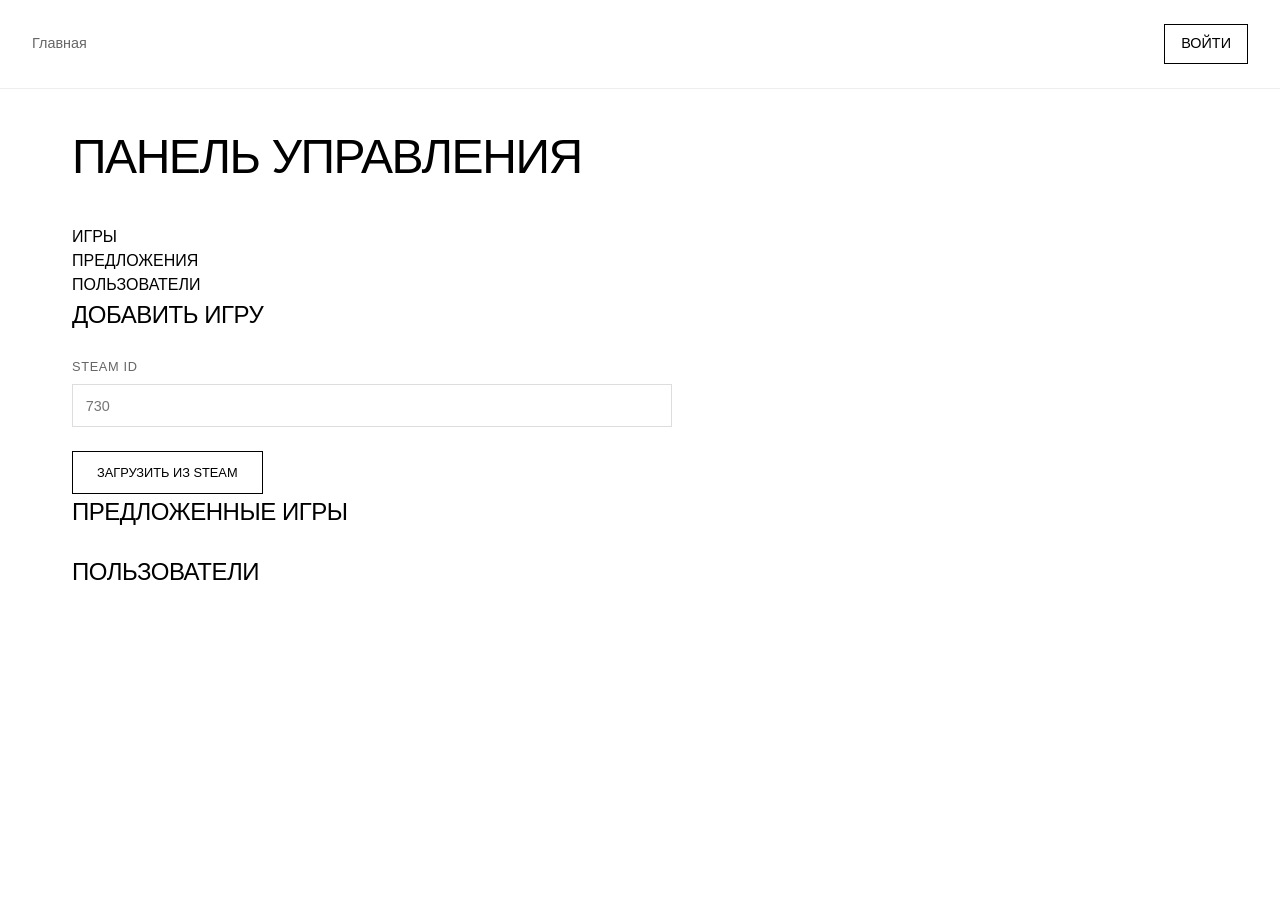
==== admin.html @ 3d24876e "Add files via upload" ====
<!DOCTYPE html>
<html lang="ru">
<head>
    <meta charset="UTF-8">
    <meta name="viewport" content="width=device-width, initial-scale=1.0">
    <title>GAME VAULT / ADMIN</title>
    <link rel="stylesheet" href="style.css">
</head>
<body>
    <nav class="nav-bar">
        <div class="nav-links">
            <a href="index.html">Главная</a>
        </div>
        <div class="user-menu" id="userMenu"></div>
    </nav>

    <main>
        <h1 style="margin-bottom: 2rem;">ПАНЕЛЬ УПРАВЛЕНИЯ</h1>
        
        <!-- Вкладки -->
        <div class="admin-tabs">
            <div class="admin-tab active" onclick="switchTab('games')">ИГРЫ</div>
            <div class="admin-tab" onclick="switchTab('suggestions')">ПРЕДЛОЖЕНИЯ</div>
            <div class="admin-tab" onclick="switchTab('users')">ПОЛЬЗОВАТЕЛИ</div>
        </div>
        
        <!-- Секция игр -->
        <div class="admin-section active" id="gamesSection">
            <h2 style="margin-bottom: 1.5rem;">ДОБАВИТЬ ИГРУ</h2>
            
            <div style="max-width: 600px;">
                <div class="form-group">
                    <label>Steam ID</label>
                    <input type="text" id="steamId" placeholder="730">
                </div>
                
                <button class="btn" onclick="fetchFromSteam()">ЗАГРУЗИТЬ ИЗ STEAM</button>
                
                <div id="gameForm" style="margin-top: 2rem; display: none;">
                    <div class="form-group">
                        <label>Название</label>
                        <input type="text" id="gameName">
                    </div>
                    
                    <div class="form-group">
                        <label>Описание</label>
                        <textarea id="gameDescription" rows="4"></textarea>
                    </div>
                    
                    <div class="form-group">
                        <label>URL изображения</label>
                        <input type="text" id="gameImage">
                    </div>
                    
                    <div class="form-group">
                        <label>Цена</label>
                        <input type="text" id="gamePrice" value="Бесплатно">
                    </div>
                    
                    <div class="form-group">
                        <label>Ссылка на скачивание</label>
                        <input type="text" id="downloadLink">
                    </div>
                    
                    <button class="btn btn-block" onclick="addGame()">ДОБАВИТЬ ИГРУ</button>
                </div>
            </div>
        </div>
        
        <!-- Секция предложений -->
        <div class="admin-section" id="suggestionsSection">
            <h2 style="margin-bottom: 1.5rem;">ПРЕДЛОЖЕННЫЕ ИГРЫ</h2>
            <div id="suggestionsList"></div>
        </div>
        
        <!-- Секция пользователей -->
        <div class="admin-section" id="usersSection">
            <h2 style="margin-bottom: 1.5rem;">ПОЛЬЗОВАТЕЛИ</h2>
            <div id="usersList"></div>
        </div>
    </main>

    <script src="script.js"></script>
</body>
</html>
---- style.css ----
/* style.css - МИНИМАЛИЗМ */

/* БАЗОВЫЙ СБРОС */
* {
    margin: 0;
    padding: 0;
    box-sizing: border-box;
}

body {
    font-family: -apple-system, BlinkMacSystemFont, 'Segoe UI', Roboto, Helvetica, Arial, sans-serif;
    background: #ffffff;
    color: #000000;
    line-height: 1.5;
    font-weight: 400;
}

/* ТИПОГРАФИКА */
h1, h2, h3, h4 {
    font-weight: 500;
    letter-spacing: -0.02em;
}

/* НАВИГАЦИЯ */
.nav-bar {
    display: flex;
    justify-content: space-between;
    align-items: center;
    padding: 1.5rem 2rem;
    border-bottom: 1px solid #eee;
    background: white;
}

.nav-links {
    display: flex;
    gap: 2rem;
}

.nav-links a {
    color: #666;
    text-decoration: none;
    font-size: 0.9rem;
    transition: color 0.2s;
}

.nav-links a:hover {
    color: #000;
}

.user-menu {
    display: flex;
    align-items: center;
    gap: 1.5rem;
}

.username {
    color: #000;
    font-size: 0.9rem;
}

.admin-link {
    color: #000 !important;
    font-weight: 500;
    text-decoration: none;
    font-size: 0.9rem;
    border-bottom: 1px solid #000;
}

.login-link {
    color: #000 !important;
    text-decoration: none;
    font-size: 0.9rem;
    border: 1px solid #000;
    padding: 0.5rem 1rem;
}

.logout-btn {
    color: #999;
    cursor: pointer;
    font-size: 0.9rem;
}

.logout-btn:hover {
    color: #000;
}

/* ХЕДЕР */
header {
    padding: 4rem 2rem 2rem;
    text-align: center;
    background: white;
}

.header-content {
    max-width: 600px;
    margin: 0 auto;
}

h1 {
    font-size: 3rem;
    font-weight: 500;
    letter-spacing: -0.03em;
    margin-bottom: 0.5rem;
}

.subtitle {
    color: #999;
    font-size: 0.9rem;
    font-weight: 400;
}

/* ОСНОВНОЙ КОНТЕЙНЕР */
main {
    max-width: 1200px;
    margin: 2rem auto;
    padding: 0 2rem;
}

/* СЕТКА ИГР */
.games-grid {
    display: grid;
    grid-template-columns: repeat(auto-fill, minmax(300px, 1fr));
    gap: 2rem;
}

/* КАРТОЧКА ИГРЫ */
.game-card {
    background: white;
    border: 1px solid #eee;
    transition: all 0.2s ease;
    cursor: pointer;
}

.game-card:hover {
    border-color: #000;
}

.game-header-img {
    width: 100%;
    height: 140px;
    object-fit: cover;
    display: block;
    border-bottom: 1px solid #eee;
}

.game-info {
    padding: 1.5rem;
}

.game-title {
    font-size: 1.1rem;
    font-weight: 500;
    margin-bottom: 0.5rem;
    letter-spacing: -0.01em;
}

.game-description {
    color: #666;
    font-size: 0.9rem;
    margin-bottom: 1rem;
    line-height: 1.4;
}

.game-price {
    font-size: 0.9rem;
    font-weight: 500;
    color: #000;
}

/* КНОПКА ПРЕДЛОЖИТЬ */
.suggest-btn {
    position: fixed;
    bottom: 2rem;
    right: 2rem;
    background: #000;
    color: white;
    padding: 1rem 2rem;
    text-decoration: none;
    font-size: 0.9rem;
    letter-spacing: 0.02em;
    border: none;
    cursor: pointer;
    transition: opacity 0.2s;
    z-index: 100;
}

.suggest-btn:hover {
    opacity: 0.8;
}

/* ФУТЕР */
footer {
    border-top: 1px solid #eee;
    padding: 2rem;
    text-align: center;
    color: #999;
    font-size: 0.8rem;
    margin-top: 3rem;
}

/* СОСТОЯНИЯ ЗАГРУЗКИ */
.loading, .error {
    text-align: center;
    padding: 4rem;
    color: #999;
    font-size: 0.9rem;
}

.error {
    color: #ff0000;
}

/* ФОРМЫ */
.auth-form {
    max-width: 360px;
    margin: 0 auto;
    background: white;
    border: 1px solid #eee;
    padding: 2rem;
}

.auth-form h2 {
    margin-bottom: 1.5rem;
    font-weight: 500;
    font-size: 1.2rem;
}

.form-group {
    margin-bottom: 1.5rem;
}

.form-group label {
    display: block;
    margin-bottom: 0.5rem;
    color: #666;
    font-size: 0.8rem;
    text-transform: uppercase;
    letter-spacing: 0.05em;
}

.form-group input,
.form-group textarea,
.form-group select {
    width: 100%;
    padding: 0.8rem;
    background: white;
    border: 1px solid #ddd;
    color: #000;
    font-family: inherit;
    font-size: 0.9rem;
}

.form-group input:focus,
.form-group textarea:focus,
.form-group select:focus {
    outline: none;
    border-color: #000;
}

.btn {
    display: inline-block;
    background: white;
    color: #000;
    border: 1px solid #000;
    padding: 0.8rem 1.5rem;
    cursor: pointer;
    font-size: 0.8rem;
    text-decoration: none;
    transition: all 0.2s;
}

.btn:hover {
    background: #000;
    color: white;
}

.btn-block {
    width: 100%;
}

/* МОДАЛЬНОЕ ОКНО */
.modal {
    display: none;
    position: fixed;
    top: 0;
    left: 0;
    width: 100%;
    height: 100%;
    background: rgba(255,255,255,0.95);
    z-index: 1000;
}

.modal.active {
    display: flex;
    justify-content: center;
    align-items: center;
}

.modal-content {
    background: white;
    border: 1px solid #eee;
    padding: 2rem;
    max-width: 400px;
    width: 90%;
    position: relative;
}

.modal-close {
    position: absolute;
    top: 1rem;
    right: 1rem;
    color: #999;
    cursor: pointer;
    font-size: 1.2rem;
}

.modal-close:hover {
    color: #000;
}

/* ОТЗЫВЫ */
.reviews-section {
    margin-top: 3rem;
    border-top: 1px solid #eee;
    padding-top: 2rem;
}

.review {
    border-bottom: 1px solid #eee;
    padding: 1.5rem 0;
}

.review-header {
    display: flex;
    justify-content: space-between;
    margin-bottom: 0.5rem;
    color: #666;
    font-size: 0.9rem;
}

.review-author {
    color: #000;
    font-weight: 500;
}

.review-rating {
    color: #000;
}

.review-text {
    color: #333;
    line-height: 1.6;
    font-size: 0.9rem;
}

.review-form {
    background: #fafafa;
    border: 1px solid #eee;
    padding: 1.5rem;
    margin-bottom: 2rem;
}

.rating-select {
    display: flex;
    gap: 1rem;
    margin-bottom: 1rem;
}

.rating-select label {
    display: flex;
    align-items: center;
    gap: 0.3rem;
    color: #666;
    cursor: pointer;
    font-size: 0.9rem;
}

/* АДАПТИВНОСТЬ */
@media (max-width: 768px) {
    .nav-bar {
        flex-direction: column;
        gap: 1rem;
        padding: 1rem;
    }
    
    h1 {
        font-size: 2rem;
    }
    
    .games-grid {
        grid-template-columns: 1fr;
    }
    
    .suggest-btn {
        bottom: 1rem;
        right: 1rem;
        padding: 0.8rem 1.5rem;
    }
}
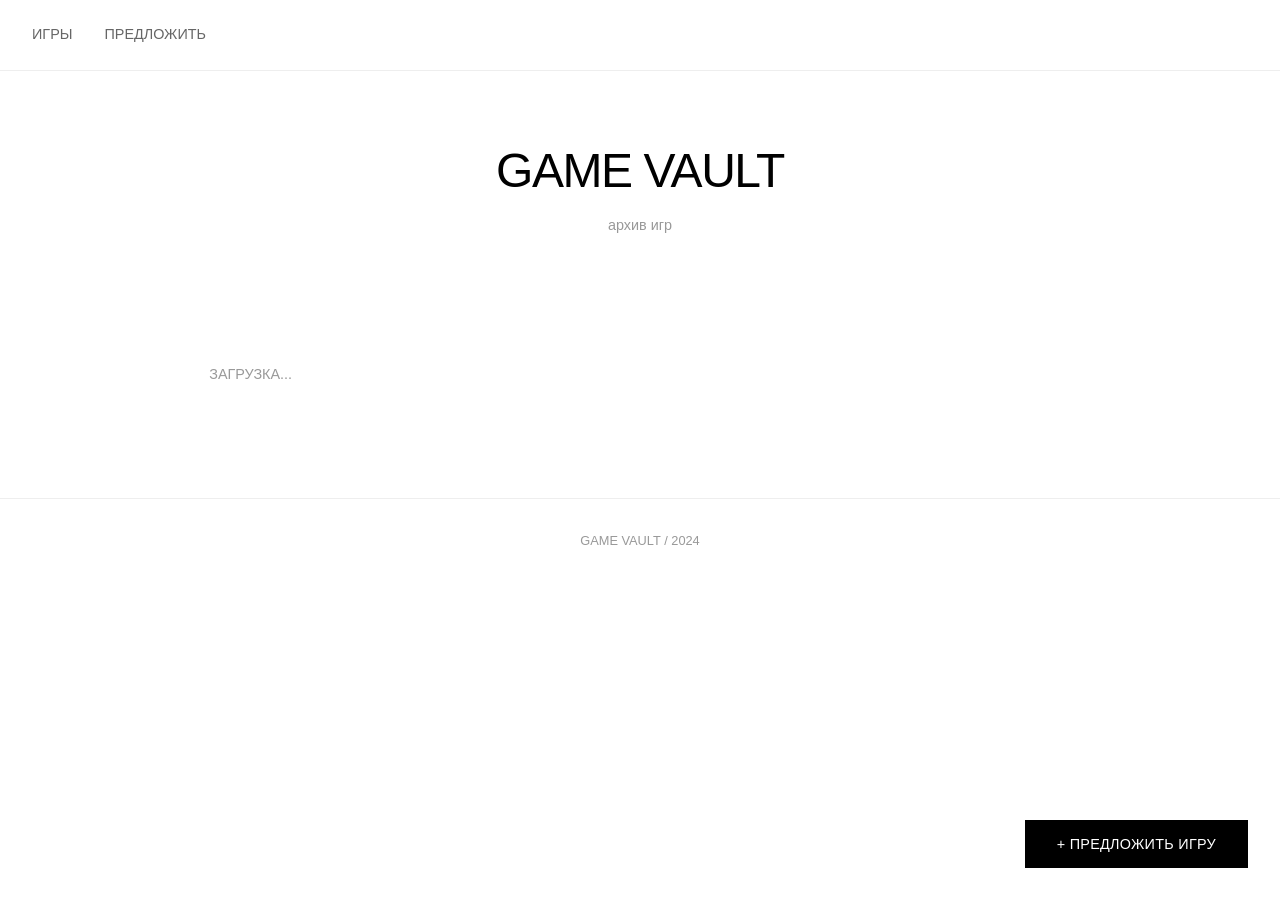
==== commit c0abdacb: "Update admin.html" ====
--- a/admin.html
+++ b/admin.html
@@ -3,83 +3,584 @@
 <head>
     <meta charset="UTF-8">
     <meta name="viewport" content="width=device-width, initial-scale=1.0">
-    <title>GAME VAULT / ADMIN</title>
+    <title>GAME VAULT / АДМИНКА</title>
     <link rel="stylesheet" href="style.css">
+    <style>
+        /* Дополнительные стили для админки */
+        .admin-container {
+            max-width: 800px;
+            margin: 0 auto;
+        }
+        
+        .steam-search {
+            background: #f5f5f5;
+            border: 1px solid #eee;
+            padding: 2rem;
+            margin-bottom: 2rem;
+        }
+        
+        .game-preview {
+            background: white;
+            border: 1px solid #eee;
+            padding: 2rem;
+            margin-top: 2rem;
+        }
+        
+        .preview-header {
+            display: flex;
+            gap: 2rem;
+            margin-bottom: 2rem;
+        }
+        
+        .preview-header img {
+            width: 200px;
+            height: auto;
+        }
+        
+        .screenshots-grid {
+            display: grid;
+            grid-template-columns: repeat(4, 1fr);
+            gap: 1rem;
+            margin: 2rem 0;
+        }
+        
+        .screenshots-grid img {
+            width: 100%;
+            height: 100px;
+            object-fit: cover;
+            cursor: pointer;
+        }
+        
+        .form-row {
+            display: grid;
+            grid-template-columns: 1fr 2fr;
+            gap: 1rem;
+            margin-bottom: 1rem;
+            align-items: center;
+        }
+        
+        .form-row label {
+            color: #666;
+            font-weight: 500;
+        }
+        
+        .form-row input,
+        .form-row textarea,
+        .form-row select {
+            padding: 0.8rem;
+            border: 1px solid #ddd;
+            font-family: inherit;
+        }
+        
+        .games-list {
+            margin-top: 3rem;
+        }
+        
+        .game-item {
+            display: flex;
+            justify-content: space-between;
+            align-items: center;
+            padding: 1rem;
+            border-bottom: 1px solid #eee;
+        }
+        
+        .game-item:hover {
+            background: #f9f9f9;
+        }
+        
+        .game-info {
+            display: flex;
+            align-items: center;
+            gap: 1rem;
+        }
+        
+        .game-info img {
+            width: 50px;
+            height: 50px;
+            object-fit: cover;
+        }
+        
+        .delete-btn {
+            color: #ff4444;
+            cursor: pointer;
+            font-size: 1.2rem;
+        }
+        
+        .delete-btn:hover {
+            color: #ff0000;
+        }
+        
+        .success-message {
+            background: #00ff00;
+            color: #000;
+            padding: 1rem;
+            margin-bottom: 1rem;
+            display: none;
+        }
+        
+        .error-message {
+            background: #ff4444;
+            color: #fff;
+            padding: 1rem;
+            margin-bottom: 1rem;
+            display: none;
+        }
+        
+        .loading-spinner {
+            display: none;
+            text-align: center;
+            padding: 2rem;
+        }
+        
+        .stats {
+            display: grid;
+            grid-template-columns: repeat(3, 1fr);
+            gap: 1rem;
+            margin-bottom: 2rem;
+        }
+        
+        .stat-card {
+            background: #f5f5f5;
+            padding: 1.5rem;
+            text-align: center;
+        }
+        
+        .stat-number {
+            font-size: 2rem;
+            font-weight: bold;
+        }
+        
+        .stat-label {
+            color: #666;
+            margin-top: 0.5rem;
+        }
+    </style>
 </head>
 <body>
     <nav class="nav-bar">
         <div class="nav-links">
-            <a href="index.html">Главная</a>
+            <a href="index.html">ИГРЫ</a>
+            <a href="#" id="suggestLink">ПРЕДЛОЖИТЬ</a>
         </div>
         <div class="user-menu" id="userMenu"></div>
     </nav>
 
     <main>
-        <h1 style="margin-bottom: 2rem;">ПАНЕЛЬ УПРАВЛЕНИЯ</h1>
-        
-        <!-- Вкладки -->
-        <div class="admin-tabs">
-            <div class="admin-tab active" onclick="switchTab('games')">ИГРЫ</div>
-            <div class="admin-tab" onclick="switchTab('suggestions')">ПРЕДЛОЖЕНИЯ</div>
-            <div class="admin-tab" onclick="switchTab('users')">ПОЛЬЗОВАТЕЛИ</div>
-        </div>
-        
-        <!-- Секция игр -->
-        <div class="admin-section active" id="gamesSection">
-            <h2 style="margin-bottom: 1.5rem;">ДОБАВИТЬ ИГРУ</h2>
-            
-            <div style="max-width: 600px;">
-                <div class="form-group">
-                    <label>Steam ID</label>
-                    <input type="text" id="steamId" placeholder="730">
-                </div>
-                
-                <button class="btn" onclick="fetchFromSteam()">ЗАГРУЗИТЬ ИЗ STEAM</button>
-                
-                <div id="gameForm" style="margin-top: 2rem; display: none;">
-                    <div class="form-group">
-                        <label>Название</label>
-                        <input type="text" id="gameName">
-                    </div>
-                    
-                    <div class="form-group">
-                        <label>Описание</label>
-                        <textarea id="gameDescription" rows="4"></textarea>
-                    </div>
-                    
-                    <div class="form-group">
-                        <label>URL изображения</label>
-                        <input type="text" id="gameImage">
-                    </div>
-                    
-                    <div class="form-group">
-                        <label>Цена</label>
-                        <input type="text" id="gamePrice" value="Бесплатно">
-                    </div>
-                    
-                    <div class="form-group">
-                        <label>Ссылка на скачивание</label>
-                        <input type="text" id="downloadLink">
-                    </div>
-                    
-                    <button class="btn btn-block" onclick="addGame()">ДОБАВИТЬ ИГРУ</button>
+        <div class="admin-container">
+            <h1 style="margin-bottom: 2rem;">ПАНЕЛЬ УПРАВЛЕНИЯ</h1>
+            
+            <!-- Статистика -->
+            <div class="stats" id="stats">
+                <div class="stat-card">
+                    <div class="stat-number" id="totalGames">0</div>
+                    <div class="stat-label">ВСЕГО ИГР</div>
+                </div>
+                <div class="stat-card">
+                    <div class="stat-number" id="totalDownloads">0</div>
+                    <div class="stat-label">ССЫЛОК ДЛЯ СКАЧИВАНИЯ</div>
+                </div>
+                <div class="stat-card">
+                    <div class="stat-number" id="totalSuggestions">0</div>
+                    <div class="stat-label">ПРЕДЛОЖЕНИЙ</div>
                 </div>
             </div>
-        </div>
-        
-        <!-- Секция предложений -->
-        <div class="admin-section" id="suggestionsSection">
-            <h2 style="margin-bottom: 1.5rem;">ПРЕДЛОЖЕННЫЕ ИГРЫ</h2>
-            <div id="suggestionsList"></div>
-        </div>
-        
-        <!-- Секция пользователей -->
-        <div class="admin-section" id="usersSection">
-            <h2 style="margin-bottom: 1.5rem;">ПОЛЬЗОВАТЕЛИ</h2>
-            <div id="usersList"></div>
+            
+            <!-- Сообщения -->
+            <div class="success-message" id="successMessage"></div>
+            <div class="error-message" id="errorMessage"></div>
+            
+            <!-- Поиск игры в Steam -->
+            <div class="steam-search">
+                <h2 style="margin-bottom: 1.5rem;">🔍 НАЙТИ ИГРУ В STEAM</h2>
+                
+                <div class="form-row">
+                    <label>STEAM ID:</label>
+                    <input type="text" id="steamId" placeholder="Например: 730 (Counter-Strike 2) или 570 (Dota 2)">
+                </div>
+                
+                <div style="display: flex; gap: 1rem;">
+                    <button class="btn" onclick="searchSteamGame()">НАЙТИ В STEAM</button>
+                    <button class="btn" onclick="clearForm()">ОЧИСТИТЬ</button>
+                </div>
+                
+                <!-- Загрузка -->
+                <div class="loading-spinner" id="loading">
+                    ПОИСК ИГРЫ...
+                </div>
+            </div>
+            
+            <!-- Форма добавления игры -->
+            <div id="gameForm" style="display: none;">
+                <h2 style="margin-bottom: 1.5rem;">📝 РЕДАКТИРОВАНИЕ ИГРЫ</h2>
+                
+                <!-- Превью игры -->
+                <div class="game-preview">
+                    <div class="preview-header">
+                        <img id="previewImage" src="" alt="Preview">
+                        <div>
+                            <h3 id="previewName"></h3>
+                            <p id="previewPrice" style="color: #666; margin-top: 0.5rem;"></p>
+                        </div>
+                    </div>
+                    
+                    <!-- Скриншоты -->
+                    <div class="screenshots-grid" id="screenshotsGrid"></div>
+                    
+                    <!-- Форма -->
+                    <div class="form-row">
+                        <label>НАЗВАНИЕ ИГРЫ:</label>
+                        <input type="text" id="gameName" readonly>
+                    </div>
+                    
+                    <div class="form-row">
+                        <label>STEAM ID:</label>
+                        <input type="text" id="gameSteamId" readonly>
+                    </div>
+                    
+                    <div class="form-row">
+                        <label>ОПИСАНИЕ:</label>
+                        <textarea id="gameDescription" rows="4" readonly></textarea>
+                    </div>
+                    
+                    <div class="form-row">
+                        <label>ЦЕНА В STEAM:</label>
+                        <input type="text" id="gamePrice" readonly>
+                    </div>
+                    
+                    <div class="form-row">
+                        <label>ССЫЛКА НА СКАЧИВАНИЕ:</label>
+                        <input type="url" id="downloadLink" placeholder="https://cloud.mail.ru/public/... или https://mega.nz/...">
+                    </div>
+                    
+                    <div style="display: flex; gap: 1rem; margin-top: 2rem;">
+                        <button class="btn" onclick="saveGame()">💾 СОХРАНИТЬ ИГРУ</button>
+                        <button class="btn" onclick="previewGame()">👁️ ПРЕДПРОСМОТР</button>
+                    </div>
+                </div>
+            </div>
+            
+            <!-- Список всех игр -->
+            <div class="games-list">
+                <h2 style="margin-bottom: 1.5rem;">📋 ВСЕ ИГРЫ НА САЙТЕ</h2>
+                <div id="gamesList"></div>
+            </div>
+            
+            <!-- Предложения игр -->
+            <div class="games-list" style="margin-top: 3rem;">
+                <h2 style="margin-bottom: 1.5rem;">💡 ПРЕДЛОЖЕННЫЕ ИГРЫ</h2>
+                <div id="suggestionsList"></div>
+            </div>
         </div>
     </main>
 
-    <script src="script.js"></script>
+    <!-- Модальное окно предпросмотра -->
+    <div class="modal" id="previewModal">
+        <div class="modal-content" style="max-width: 600px;">
+            <span class="modal-close" onclick="closePreview()">&times;</span>
+            <div id="previewContent"></div>
+        </div>
+    </div>
+
+    <script src="auth.js"></script>
+    <script>
+        // ========== ГЛОБАЛЬНЫЕ ПЕРЕМЕННЫЕ ==========
+        let currentGameData = null;
+        let games = [];
+        
+        // ========== ПРОВЕРКА АДМИНА ==========
+        document.addEventListener('DOMContentLoaded', () => {
+            const user = checkAuth();
+            if (!user || user.username !== '9nge' || user.password !== '56809gghh123') {
+                alert('Доступ запрещен! Только для администратора.');
+                window.location.href = 'index.html';
+                return;
+            }
+            
+            loadGames();
+            loadSuggestions();
+            updateStats();
+        });
+        
+        // ========== ЗАГРУЗКА ДАННЫХ ==========
+        async function loadGames() {
+            try {
+                const response = await fetch('games.json?t=' + Date.now());
+                games = await response.json();
+                displayGames();
+                updateStats();
+            } catch (error) {
+                console.log('Нет сохраненных игр');
+                games = [];
+            }
+        }
+        
+        function displayGames() {
+            const list = document.getElementById('gamesList');
+            if (games.length === 0) {
+                list.innerHTML = '<p style="color: #666;">Игр пока нет</p>';
+                return;
+            }
+            
+            list.innerHTML = games.map(game => `
+                <div class="game-item">
+                    <div class="game-info" onclick="editGame('${game.steam_id}')">
+                        <img src="${game.header_image || 'https://via.placeholder.com/50'}" alt="">
+                        <div>
+                            <div style="font-weight: 500;">${game.name}</div>
+                            <div style="color: #666; font-size: 0.8rem;">ID: ${game.steam_id}</div>
+                        </div>
+                    </div>
+                    <div style="display: flex; align-items: center; gap: 1rem;">
+                        ${game.download_link ? 
+                            '<span style="color: #00aa00;">✅ Есть ссылка</span>' : 
+                            '<span style="color: #999;">⏳ Нет ссылки</span>'}
+                        <span class="delete-btn" onclick="deleteGame('${game.steam_id}')">✕</span>
+                    </div>
+                </div>
+            `).join('');
+        }
+        
+        // ========== ПОИСК В STEAM ==========
+        async function searchSteamGame() {
+            const steamId = document.getElementById('steamId').value.trim();
+            
+            if (!steamId) {
+                showError('Введите Steam ID');
+                return;
+            }
+            
+            showLoading(true);
+            
+            try {
+                // Используем CORS прокси для доступа к Steam API
+                const proxyUrl = 'https://api.allorigins.win/get?url=';
+                const steamUrl = `https://store.steampowered.com/api/appdetails?appids=${steamId}&l=russian`;
+                
+                const response = await fetch(proxyUrl + encodeURIComponent(steamUrl));
+                const data = await response.json();
+                const gameData = JSON.parse(data.contents);
+                
+                if (!gameData[steamId]?.success) {
+                    showError('Игра не найдена в Steam');
+                    showLoading(false);
+                    return;
+                }
+                
+                const game = gameData[steamId].data;
+                
+                // Заполняем форму
+                currentGameData = {
+                    steam_id: steamId,
+                    name: game.name || 'Без названия',
+                    description: game.short_description || 'Описание отсутствует',
+                    header_image: game.header_image || '',
+                    screenshots: game.screenshots?.map(s => s.path_full) || [],
+                    price: game.price_overview?.final_formatted || 'Бесплатно',
+                    download_link: '',
+                    added: new Date().toISOString()
+                };
+                
+                displayGameData();
+                showLoading(false);
+                document.getElementById('gameForm').style.display = 'block';
+                
+            } catch (error) {
+                console.error('Ошибка:', error);
+                showError('Ошибка при поиске игры: ' + error.message);
+                showLoading(false);
+            }
+        }
+        
+        function displayGameData() {
+            if (!currentGameData) return;
+            
+            document.getElementById('previewImage').src = currentGameData.header_image;
+            document.getElementById('previewName').textContent = currentGameData.name;
+            document.getElementById('previewPrice').textContent = currentGameData.price;
+            
+            document.getElementById('gameName').value = currentGameData.name;
+            document.getElementById('gameSteamId').value = currentGameData.steam_id;
+            document.getElementById('gameDescription').value = currentGameData.description;
+            document.getElementById('gamePrice').value = currentGameData.price;
+            document.getElementById('downloadLink').value = currentGameData.download_link || '';
+            
+            // Отображаем скриншоты
+            const screenshotsGrid = document.getElementById('screenshotsGrid');
+            if (currentGameData.screenshots && currentGameData.screenshots.length > 0) {
+                screenshotsGrid.innerHTML = currentGameData.screenshots.map(src => 
+                    `<img src="${src}" alt="screenshot" onclick="window.open('${src}', '_blank')">`
+                ).join('');
+            } else {
+                screenshotsGrid.innerHTML = '<p style="color: #666;">Нет скриншотов</p>';
+            }
+        }
+        
+        // ========== СОХРАНЕНИЕ ИГРЫ ==========
+        async function saveGame() {
+            if (!currentGameData) {
+                showError('Нет данных для сохранения');
+                return;
+            }
+            
+            // Добавляем ссылку на скачивание
+            currentGameData.download_link = document.getElementById('downloadLink').value;
+            
+            // Проверяем, есть ли уже такая игра
+            const existingIndex = games.findIndex(g => g.steam_id === currentGameData.steam_id);
+            
+            if (existingIndex >= 0) {
+                // Обновляем существующую
+                games[existingIndex] = currentGameData;
+                showSuccess('Игра обновлена!');
+            } else {
+                // Добавляем новую
+                games.push(currentGameData);
+                showSuccess('Игра добавлена!');
+            }
+            
+            // Сохраняем в localStorage для теста
+            localStorage.setItem('games', JSON.stringify(games));
+            
+            // Обновляем список
+            displayGames();
+            updateStats();
+            
+            // Сброс формы
+            setTimeout(() => {
+                clearForm();
+            }, 2000);
+        }
+        
+        // ========== УДАЛЕНИЕ ИГРЫ ==========
+        function deleteGame(steamId) {
+            if (!confirm('Удалить игру?')) return;
+            
+            games = games.filter(g => g.steam_id != steamId);
+            localStorage.setItem('games', JSON.stringify(games));
+            displayGames();
+            updateStats();
+            showSuccess('Игра удалена');
+        }
+        
+        // ========== РЕДАКТИРОВАНИЕ ИГРЫ ==========
+        function editGame(steamId) {
+            const game = games.find(g => g.steam_id == steamId);
+            if (!game) return;
+            
+            currentGameData = game;
+            displayGameData();
+            document.getElementById('gameForm').style.display = 'block';
+            document.getElementById('steamId').value = steamId;
+            
+            // Прокрутка к форме
+            document.getElementById('gameForm').scrollIntoView({ behavior: 'smooth' });
+        }
+        
+        // ========== ПРЕДПРОСМОТР ==========
+        function previewGame() {
+            if (!currentGameData) return;
+            
+            const modal = document.getElementById('previewModal');
+            const content = document.getElementById('previewContent');
+            
+            content.innerHTML = `
+                <div style="text-align: center;">
+                    <img src="${currentGameData.header_image}" style="width: 100%; margin-bottom: 1rem;">
+                    <h2 style="margin-bottom: 0.5rem;">${currentGameData.name}</h2>
+                    <p style="color: #666; margin-bottom: 1rem;">${currentGameData.description}</p>
+                    <div style="font-weight: 500; margin-bottom: 1rem;">${currentGameData.price}</div>
+                    ${currentGameData.download_link ? 
+                        `<a href="${currentGameData.download_link}" target="_blank" class="btn">СКАЧАТЬ</a>` : 
+                        '<span style="color: #999;">Нет ссылки на скачивание</span>'}
+                </div>
+            `;
+            
+            modal.classList.add('active');
+        }
+        
+        function closePreview() {
+            document.getElementById('previewModal').classList.remove('active');
+        }
+        
+        // ========== ПРЕДЛОЖЕНИЯ ==========
+        async function loadSuggestions() {
+            try {
+                const response = await fetch('suggestions.json?t=' + Date.now());
+                const suggestions = await response.json();
+                displaySuggestions(suggestions);
+            } catch (error) {
+                console.log('Нет предложений');
+            }
+        }
+        
+        function displaySuggestions(suggestions) {
+            const list = document.getElementById('suggestionsList');
+            
+            if (!suggestions || suggestions.length === 0) {
+                list.innerHTML = '<p style="color: #666;">Новых предложений нет</p>';
+                return;
+            }
+            
+            list.innerHTML = suggestions.map(s => `
+                <div class="game-item">
+                    <div>
+                        <div style="font-weight: 500;">${s.game}</div>
+                        <div style="color: #666; font-size: 0.8rem;">От: ${s.user} | ${new Date(s.date).toLocaleString()}</div>
+                        ${s.comment ? `<div style="color: #888; margin-top: 0.5rem;">${s.comment}</div>` : ''}
+                    </div>
+                    <div style="display: flex; gap: 0.5rem;">
+                        <button class="btn btn-small" onclick="acceptSuggestion('${s.game}')">ПРИНЯТЬ</button>
+                        <button class="btn btn-small" style="border-color: #ff4444;" onclick="rejectSuggestion(${s.id})">✕</button>
+                    </div>
+                </div>
+            `).join('');
+        }
+        
+        function acceptSuggestion(gameName) {
+            document.getElementById('steamId').value = '';
+            document.getElementById('gameForm').style.display = 'block';
+            document.getElementById('previewName').textContent = gameName;
+            showSuccess(`Предложение принято! Найдите игру по Steam ID`);
+        }
+        
+        // ========== СТАТИСТИКА ==========
+        function updateStats() {
+            document.getElementById('totalGames').textContent = games.length;
+            
+            const gamesWithLinks = games.filter(g => g.download_link).length;
+            document.getElementById('totalDownloads').textContent = gamesWithLinks;
+            
+            // Предложения можно посчитать позже
+        }
+        
+        // ========== ВСПОМОГАТЕЛЬНЫЕ ФУНКЦИИ ==========
+        function showLoading(show) {
+            document.getElementById('loading').style.display = show ? 'block' : 'none';
+        }
+        
+        function showSuccess(message) {
+            const el = document.getElementById('successMessage');
+            el.textContent = message;
+            el.style.display = 'block';
+            setTimeout(() => {
+                el.style.display = 'none';
+            }, 3000);
+        }
+        
+        function showError(message) {
+            const el = document.getElementById('errorMessage');
+            el.textContent = message;
+            el.style.display = 'block';
+            setTimeout(() => {
+                el.style.display = 'none';
+            }, 3000);
+        }
+        
+        function clearForm() {
+            document.getElementById('steamId').value = '';
+            document.getElementById('gameForm').style.display = 'none';
+            currentGameData = null;
+        }
+    </script>
 </body>
-</html>+</html>
